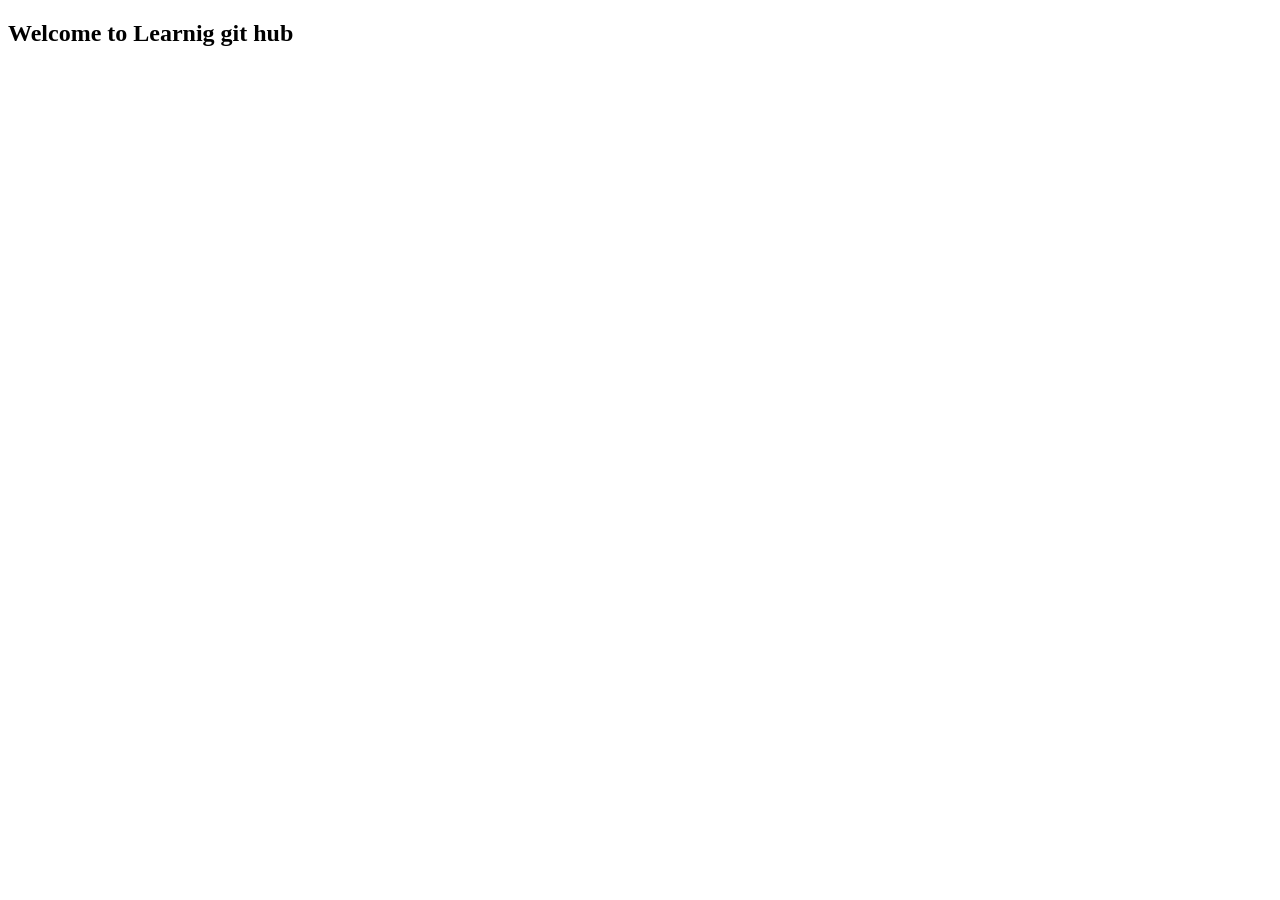
==== index.html @ 9f62b0d9 "adding css" ====
<!DOCTYPE html>
<html lang="en">

<head>
    <meta charset="UTF-8">
    <meta name="viewport" content="width=device-width, initial-scale=1.0">
    <title>Learning Git hub</title>
</head>

<body>
<h2>Welcome to Learnig git hub</h2>
</body>

</html>
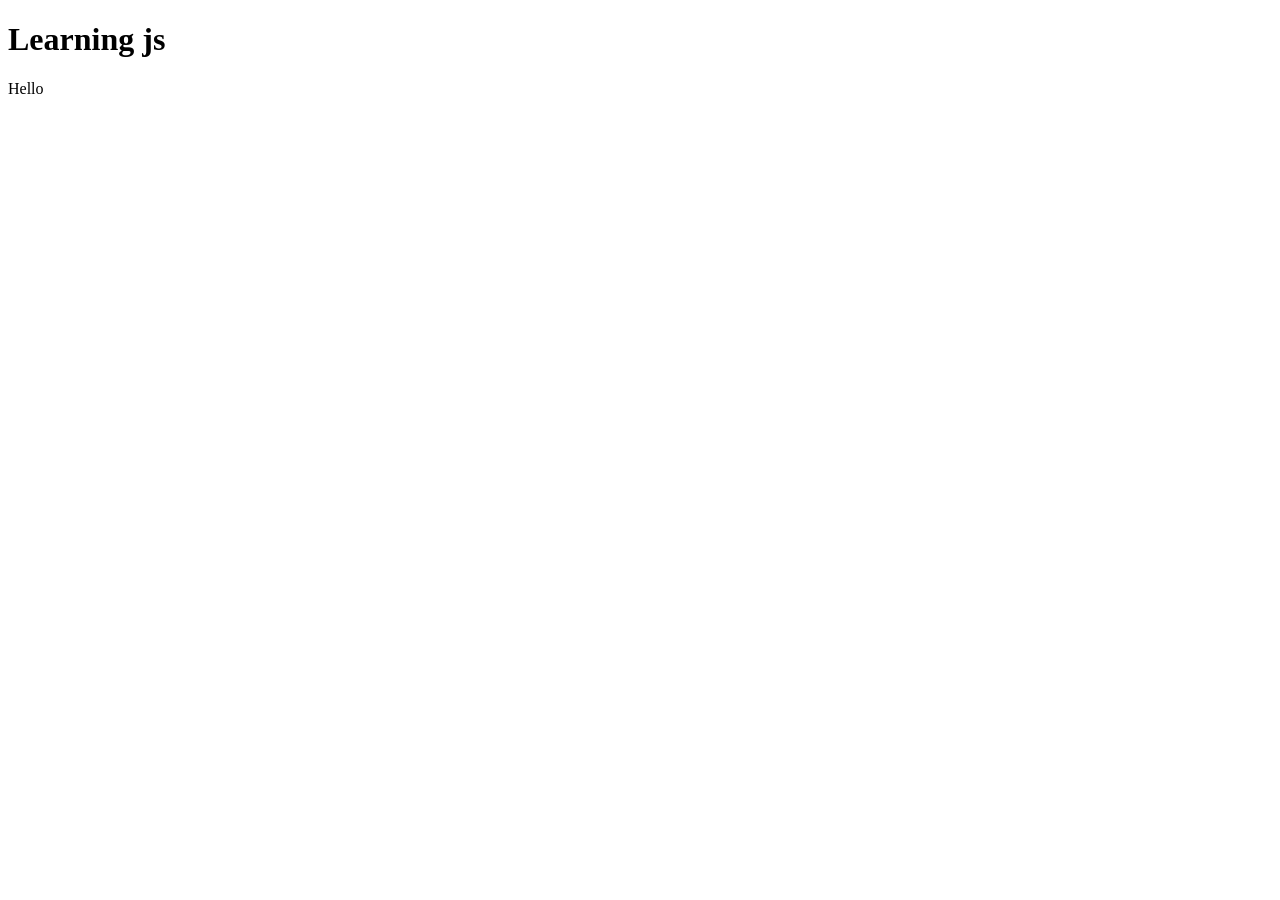
==== commit ce79cf71: "boiler code and adding heading and paragraph" ====
--- a/index.html
+++ b/index.html
@@ -1,14 +1,12 @@
 <!DOCTYPE html>
 <html lang="en">
-
 <head>
     <meta charset="UTF-8">
     <meta name="viewport" content="width=device-width, initial-scale=1.0">
-    <title>Learning Git hub</title>
+    <title>Document</title>
 </head>
-
 <body>
-<h2>Welcome to Learnig git hub</h2>
+    <h1>Learning js</h1>
+    <p>Hello</p>
 </body>
-
 </html>
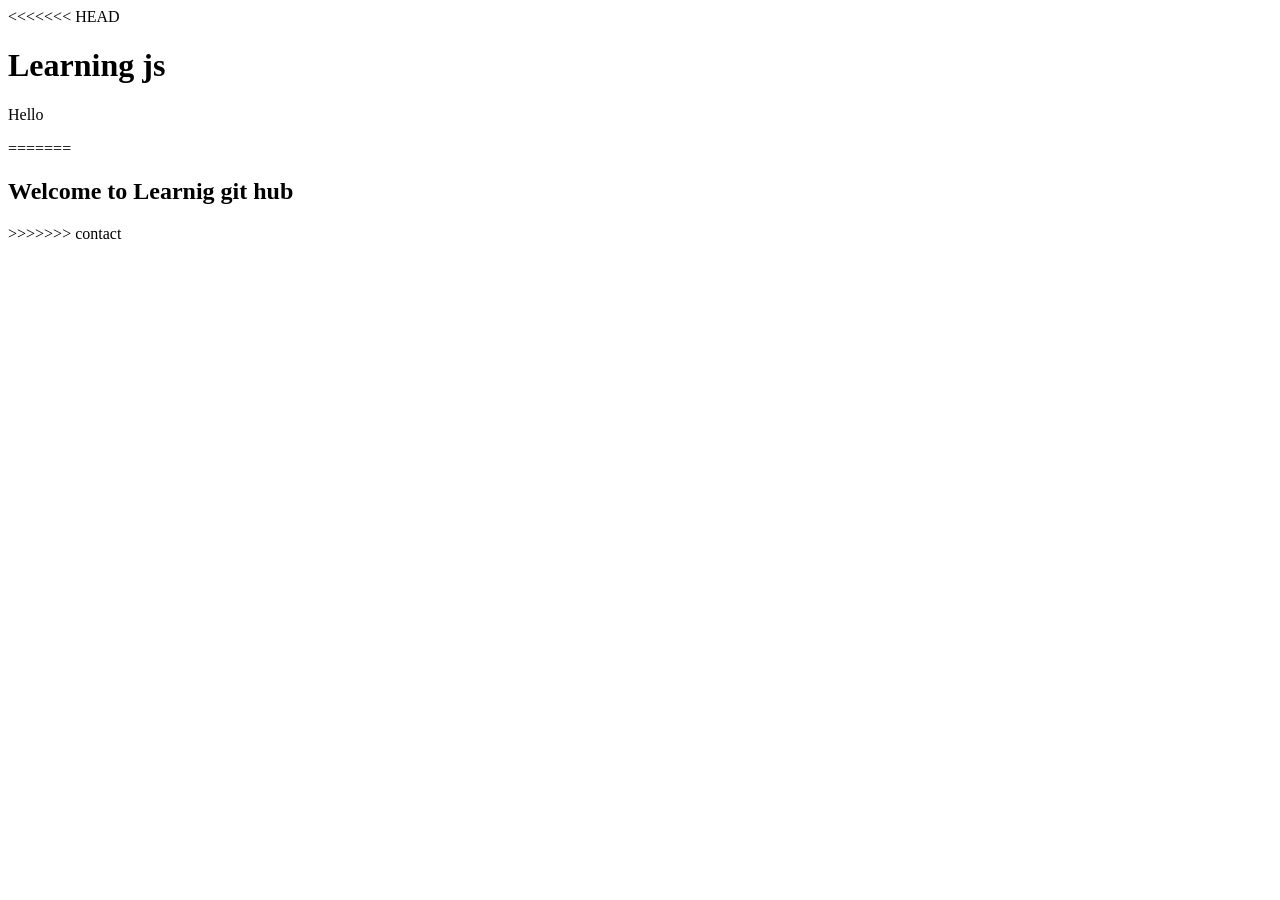
==== commit f7b88f84: "fixing command syntax in commonad,html file" ====
--- a/index.html
+++ b/index.html
@@ -1,5 +1,6 @@
 <!DOCTYPE html>
 <html lang="en">
+<<<<<<< HEAD
 <head>
     <meta charset="UTF-8">
     <meta name="viewport" content="width=device-width, initial-scale=1.0">
@@ -9,4 +10,17 @@
     <h1>Learning js</h1>
     <p>Hello</p>
 </body>
+=======
+
+<head>
+    <meta charset="UTF-8">
+    <meta name="viewport" content="width=device-width, initial-scale=1.0">
+    <title>Learning Git hub</title>
+</head>
+
+<body>
+<h2>Welcome to Learnig git hub</h2>
+</body>
+
+>>>>>>> contact
 </html>
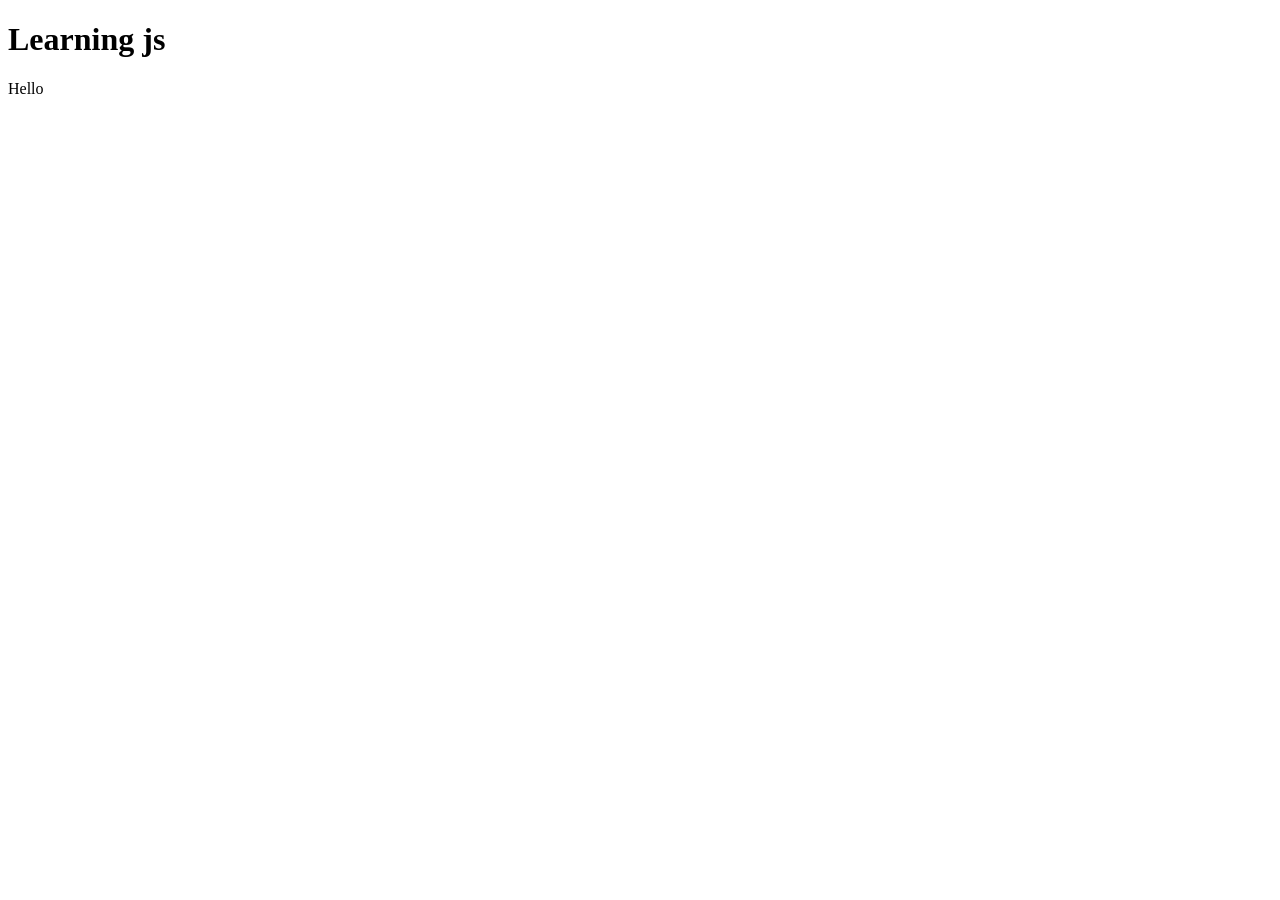
==== commit 5d9df8f2: "Update file" ====
--- a/index.html
+++ b/index.html
@@ -1,6 +1,5 @@
 <!DOCTYPE html>
 <html lang="en">
-<<<<<<< HEAD
 <head>
     <meta charset="UTF-8">
     <meta name="viewport" content="width=device-width, initial-scale=1.0">
@@ -10,17 +9,4 @@
     <h1>Learning js</h1>
     <p>Hello</p>
 </body>
-=======
 
-<head>
-    <meta charset="UTF-8">
-    <meta name="viewport" content="width=device-width, initial-scale=1.0">
-    <title>Learning Git hub</title>
-</head>
-
-<body>
-<h2>Welcome to Learnig git hub</h2>
-</body>
-
->>>>>>> contact
-</html>
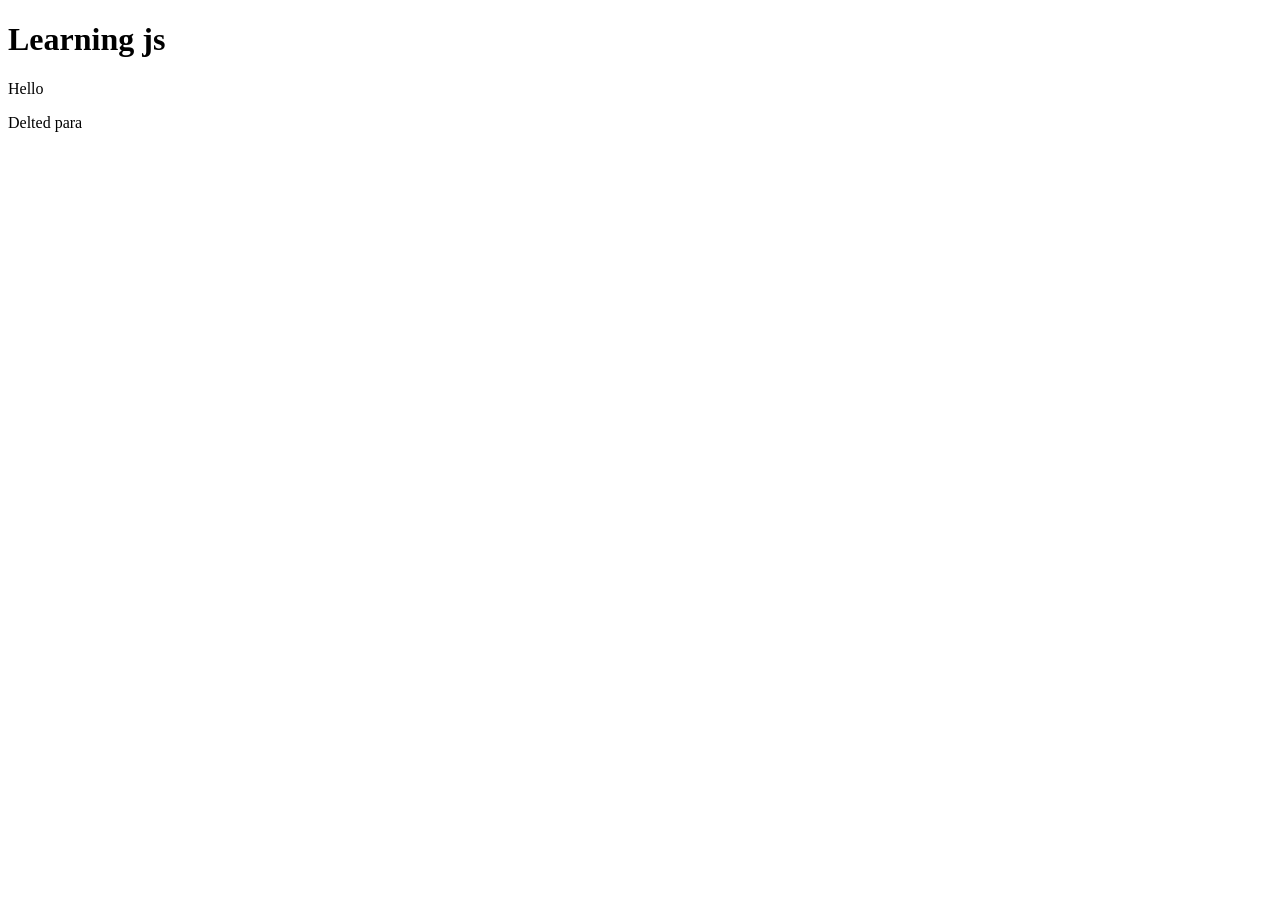
==== commit ee637666: "add deleted para" ====
--- a/index.html
+++ b/index.html
@@ -8,5 +8,6 @@
 <body>
     <h1>Learning js</h1>
     <p>Hello</p>
+    <p>Delted para</p>
 </body>
-
+</html>
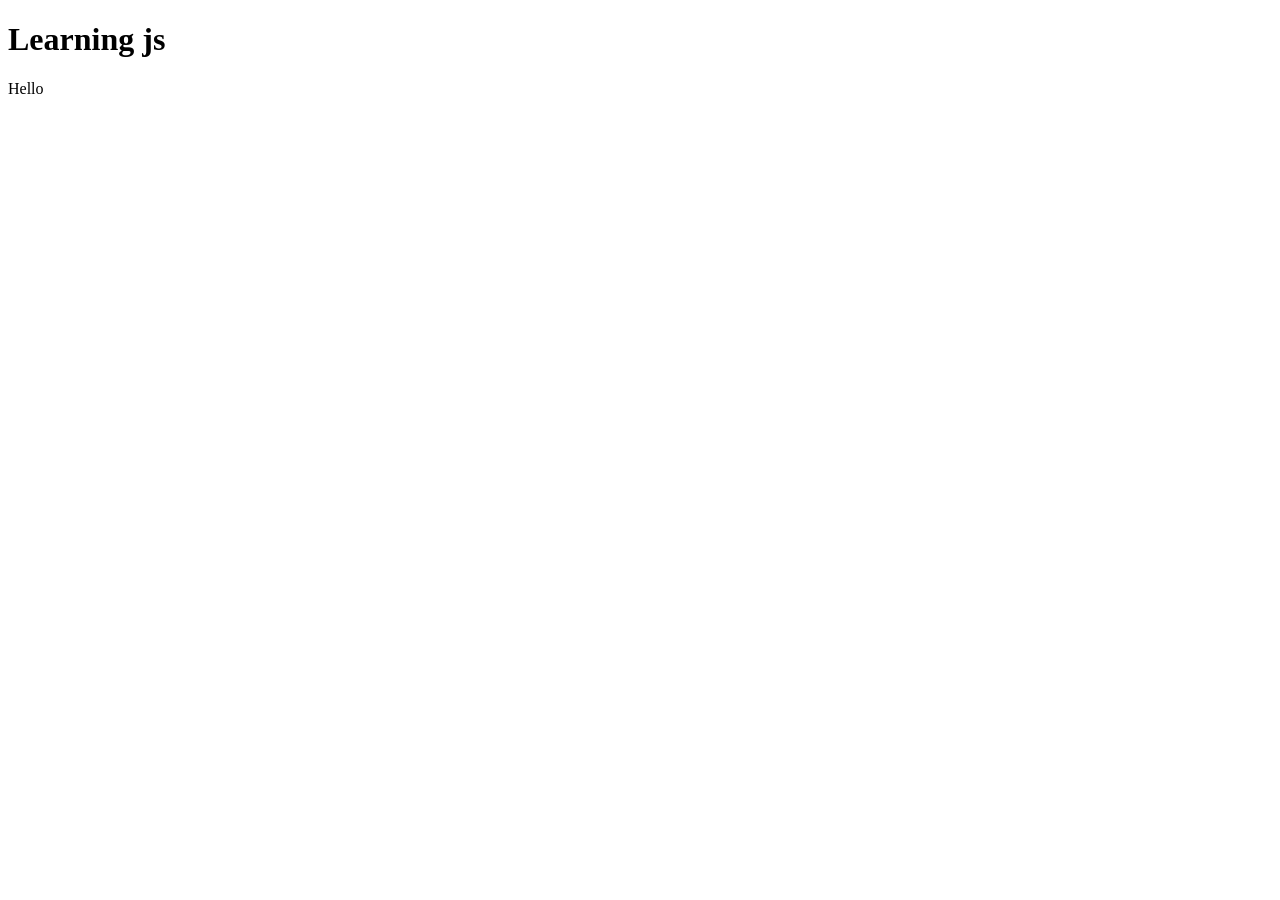
==== commit 9be48104: "Revert "add deleted para" This reverts commit ee6376665b23ed77d456be77e76bbff1f9b4d6da." ====
--- a/index.html
+++ b/index.html
@@ -8,6 +8,5 @@
 <body>
     <h1>Learning js</h1>
     <p>Hello</p>
-    <p>Delted para</p>
 </body>
-</html>+
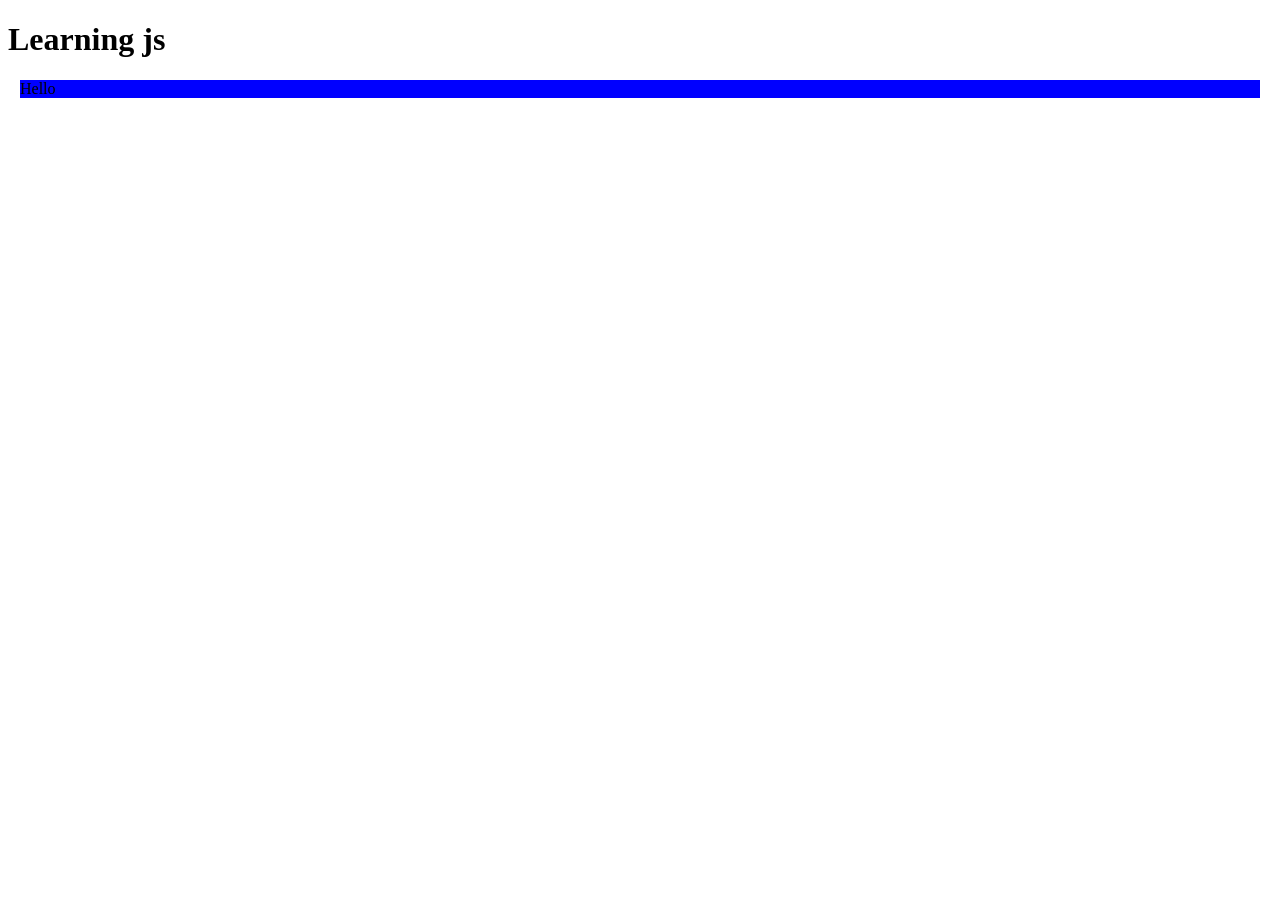
==== commit c40da8bf: "add css file" ====
--- a/index.html
+++ b/index.html
@@ -4,6 +4,7 @@
     <meta charset="UTF-8">
     <meta name="viewport" content="width=device-width, initial-scale=1.0">
     <title>Document</title>
+    <link rel="stylesheet" href="style.css">
 </head>
 <body>
     <h1>Learning js</h1>
--- a/style.css
+++ b/style.css
@@ -0,0 +1,4 @@
+p{
+    margin: 12px;
+    background-color: blue;
+}
